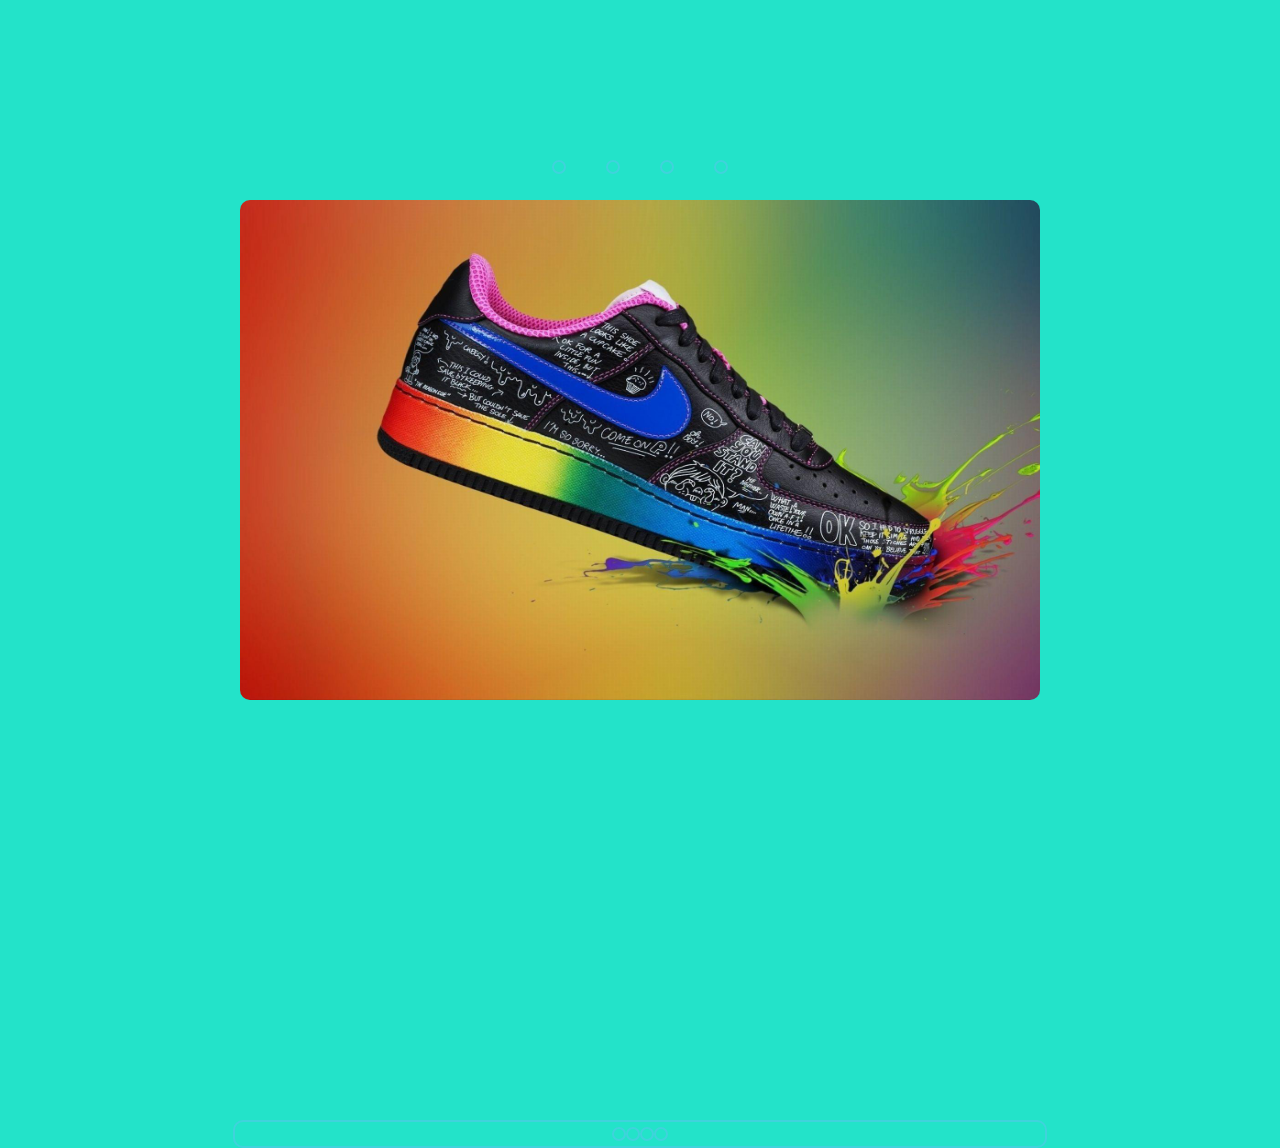
==== index.html @ 32529a9f "Rename gs.html to index.html" ====
<!DOCTYPE html>
<html lang="en" dir="ltr">
<head>
    <meta charset="UTF-8">
    
    <title>get started</title>
    <link rel="stylesheet" href="style.css">
</head>
<body>
    <div class ="slider">
        <div class ="slides">
            <!--radio button start-->
            <input type="radio" name="radio-btn" id="radio1">
            <input type="radio" name="radio-btn" id="radio2">
            <input type="radio" name="radio-btn" id="radio3">
            <input type="radio" name="radio-btn" id="radio4">
            <!--radio buttons end-->
            <!--slide image start-->
            <div class="slide frist">
                <img src="one.jpg" alt="">
             </div>
              <div class="slide">
                  <img src="Two.jpg"alt=" ">
               </div>
               <div class="slide">
                <img src="Three.jpg"alt=" ">
             </div>
             <div class="slide">
                <img src="Four.jpg"alt=" ">
             </div>
        <!--slide images end-->
        <!--automation navigation start-->
          <div  class= "navigation-auto">
            <div  class= "navigation-auto">
              <div class="auto-btn1"></div>
              <div class="auto-btn2"></div>
              <div class="auto-btn3"></div>
              <div class="auto-btn4"></div>

          </div>
        <!--automation navigation end-->
        </div>
        <!--manual navigation start-->
        <div class ="navigation-manual">
            <label for="radio1"class="manual-btn"></label>
            <label for="radio2"class="manual-btn"></label>
            <label for="radio3"class="manual-btn"></label>
            <label for="radio4"class="manual-btn"></label>


        </div>
        <!--manual navigation end-->

    </div>
    <!--image slider end-->
    <script type="text/javascript">
    var counter=1;
    setinterval(function(){
        document.getElementById('radio' + counter).checked=true;
        counter++;
        if(counter>4){
           counter=1;
        }
    },5000);
    </script>
</body>
</html>
---- style.css ----
body{
    margin:0;
    padding:0;
    height:100vh;
    display:flex;
    justify-content:center;
    align-items:center;
    background:#23E3C9;
}

.slider{
    width:800px;
    height:500px;
    border-radius:10px;
    overflow:hidden;
}

.slides{
width:500%;
height:500px;
display:flex;
}
.slides input{
     display: none;
    
}
.slide{
    width:20%;
    transition: 2s;
}
.slide img{
width: 880px;
height: 500px;
}

/*css for manual slide navigation*/

.navigation-manual{
position: absolute;
width: 800px;
margin-top:-40px;
display: flex;
justify-content: center;
}


.manual-btn{
    border:2px solid #40D3DC;
    padding:5px;
    border-radius: 10px;
    cursor: pointer;
    transition:1s;
}

.manual-btn:not(:last-child){
margin-right: 40px;
}

.manual-btn:hover{
    background:#40D3DC;
}

#radiol:checked ~ .first{
    margin-left: 0;
}

#radio2:checked ~ .first{
    margin-left: -20%;
}
#radio3:checked ~ .first{
    margin-left: -40%;
}
#radio4:checked ~ .first{
    margin-left: -60%;
}

/*css for autmatic navigation*/

.navigation-auto{
    position:absolute;
    display: flex;
    width:800px;
    justify-content:center;
    margin-top:460px;
}
.navigation-auto div{
    border:2px solid#40D3DC;
    padding: 5px;
    border-radius:10px;
    transition: 1s;

}
.navigation-auto div:non(:last-child){
    margin-right:40px;
}
#radio1:checked~ .navigation-auto .auto-btn1{
    background: #40d3dc;
}
#radio2:checked~ .navigation-auto .auto-btn2{
    background: #40d3dc; 
}
#radio3:checked~ .navigation-auto .auto-btn3{
    background: #40d3dc;
}
#radio4:checked~ .navigation-auto .auto-btn4{
    background: #40d3dc; 
}
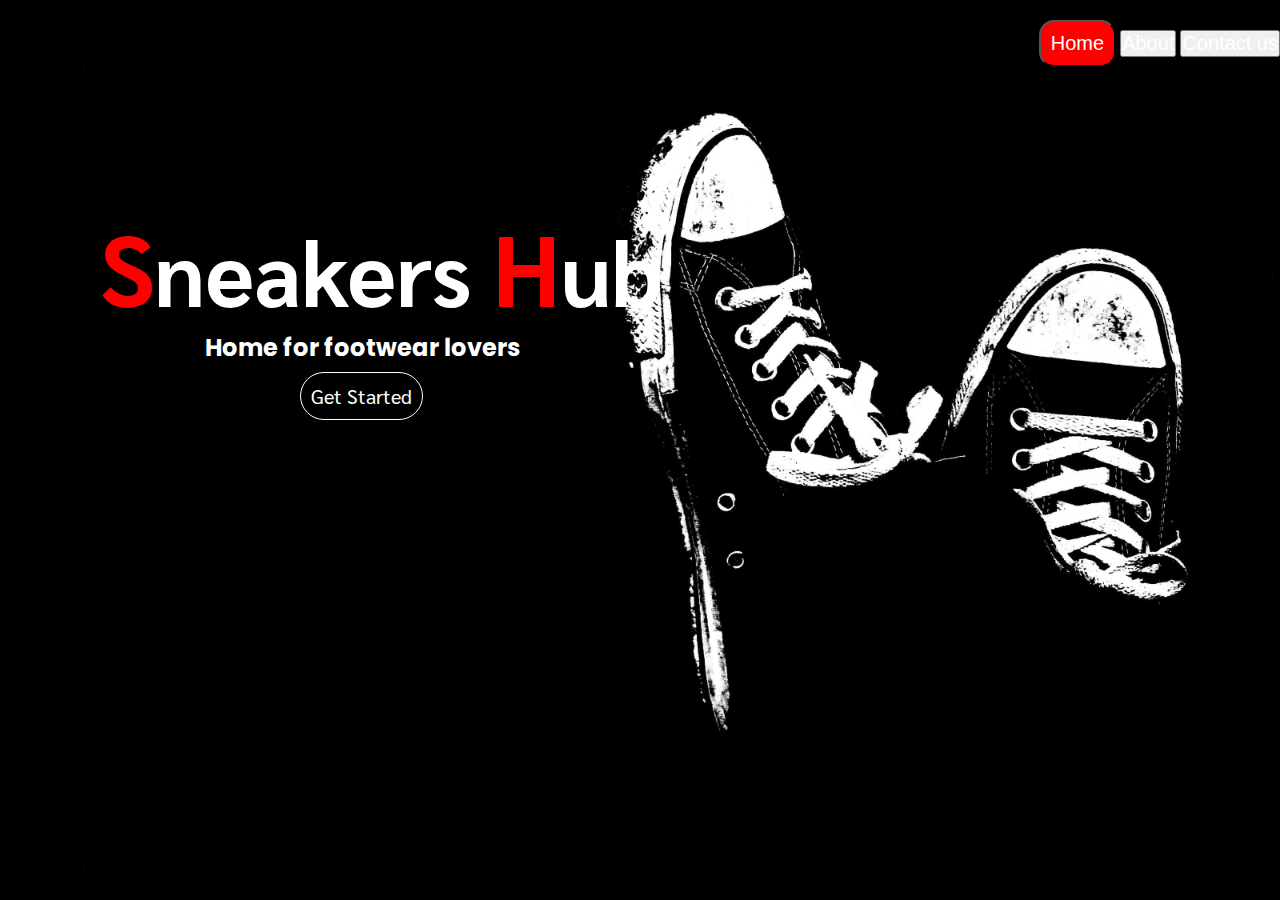
==== commit 77efd591: "Initial commiit" ====
--- a/index.html
+++ b/index.html
@@ -1,67 +1,33 @@
 <!DOCTYPE html>
-<html lang="en" dir="ltr">
+<html lang="en">
 <head>
     <meta charset="UTF-8">
-    
-    <title>get started</title>
-    <link rel="stylesheet" href="style.css">
+    <meta http-equiv="X-UA-Compatible" content="IE=edge">
+    <meta name="viewport" content="width=device-width, initial-scale=1.0">
+    <title>Sneakers Hub</title>
+    <link href="https://cdn.jsdelivr.net/npm/bootstrap@5.0.2/dist/css/bootstrap.min.css" rel="stylesheet" integrity="sha384-EVSTQN3/azprG1Anm3QDgpJLIm9Nao0Yz1ztcQTwFspd3yD65VohhpuuCOmLASjC" crossorigin="anonymous">
+    <link rel="stylesheet" href="index.css">
+
+    <link rel="preconnect" href="https://fonts.googleapis.com">
+<link rel="preconnect" href="https://fonts.gstatic.com" crossorigin>
+<link href="https://fonts.googleapis.com/css2?family=Sarabun&display=swap" rel="stylesheet">
+<link rel="preconnect" href="https://fonts.googleapis.com">
+<link rel="preconnect" href="https://fonts.gstatic.com" crossorigin>
+<link href="https://fonts.googleapis.com/css2?family=Poppins:wght@300&display=swap" rel="stylesheet">
+
+<!-- CSS only -->
 </head>
 <body>
-    <div class ="slider">
-        <div class ="slides">
-            <!--radio button start-->
-            <input type="radio" name="radio-btn" id="radio1">
-            <input type="radio" name="radio-btn" id="radio2">
-            <input type="radio" name="radio-btn" id="radio3">
-            <input type="radio" name="radio-btn" id="radio4">
-            <!--radio buttons end-->
-            <!--slide image start-->
-            <div class="slide frist">
-                <img src="one.jpg" alt="">
-             </div>
-              <div class="slide">
-                  <img src="Two.jpg"alt=" ">
-               </div>
-               <div class="slide">
-                <img src="Three.jpg"alt=" ">
-             </div>
-             <div class="slide">
-                <img src="Four.jpg"alt=" ">
-             </div>
-        <!--slide images end-->
-        <!--automation navigation start-->
-          <div  class= "navigation-auto">
-            <div  class= "navigation-auto">
-              <div class="auto-btn1"></div>
-              <div class="auto-btn2"></div>
-              <div class="auto-btn3"></div>
-              <div class="auto-btn4"></div>
-
-          </div>
-        <!--automation navigation end-->
-        </div>
-        <!--manual navigation start-->
-        <div class ="navigation-manual">
-            <label for="radio1"class="manual-btn"></label>
-            <label for="radio2"class="manual-btn"></label>
-            <label for="radio3"class="manual-btn"></label>
-            <label for="radio4"class="manual-btn"></label>
-
-
-        </div>
-        <!--manual navigation end-->
+    <div id="nav">
+        <button class="btn active"><a href="#">Home</a></button>
+        <button class="btn"><a href="#">About</a></button>
+        <button class="btn"><a href="#">Contact us</a></button>
 
     </div>
-    <!--image slider end-->
-    <script type="text/javascript">
-    var counter=1;
-    setinterval(function(){
-        document.getElementById('radio' + counter).checked=true;
-        counter++;
-        if(counter>4){
-           counter=1;
-        }
-    },5000);
-    </script>
+    <div>
+        <h1><span>S</span>neakers <span>H</span>ub</h1>
+        <h2>Home for footwear lovers</h2><br>
+       <a id="gs" href="#">Get Started</a>
+    </div>
 </body>
-</html>
+</html>--- a/index.css
+++ b/index.css
@@ -0,0 +1,69 @@
+*{
+    margin:0 ;
+    padding:0;
+}
+body{
+    background-image: url(back.jpg);
+        /* background-repeat: no-repeat; */
+        /* background: linear-gradient(rgba(3, 3, 3, 0.5),rgb(238, 100, 100)), url(back.jpg); */
+        background-size: cover;
+        /* background-position:center; */
+        /* height: 100vh; */
+        
+}
+h1{
+   margin-left: 100px;
+   margin-top: 200px ;
+   color:white;
+   font-size: 90px;
+   font-family: 'Sarabun', sans-serif;
+
+}
+
+
+h2{
+    color:white;
+    margin-left: 205px;
+    font-family: 'poppins',sans-serif;
+}
+span{
+    
+    color:red;
+    font-size: 100px;
+    font-family: 'Sarabun', sans-serif;
+}
+#nav{
+    float: right;
+    margin-top:-180px;
+}
+#nav button a{
+    text-decoration: none;
+    color:white;
+    font-size: 20px;
+}
+.active{
+    background-color:red;
+    border-radius: 15px;
+    padding:10px;
+}
+#gs {
+    text-decoration: none;
+    color:white;
+    margin-left: 300px;
+    font-size: 20px;
+    font-family: 'Sarabun', sans-serif; 
+    transition: 0.5s;
+    border:1px solid white;
+    padding:10px;
+    border-radius: 40px;
+    
+}
+#gs:hover{
+
+  padding-left:15px;
+  background:white;
+  border-radius: 10px;
+  color:red;
+  padding-right:15px;
+  font-weight: 200;
+}